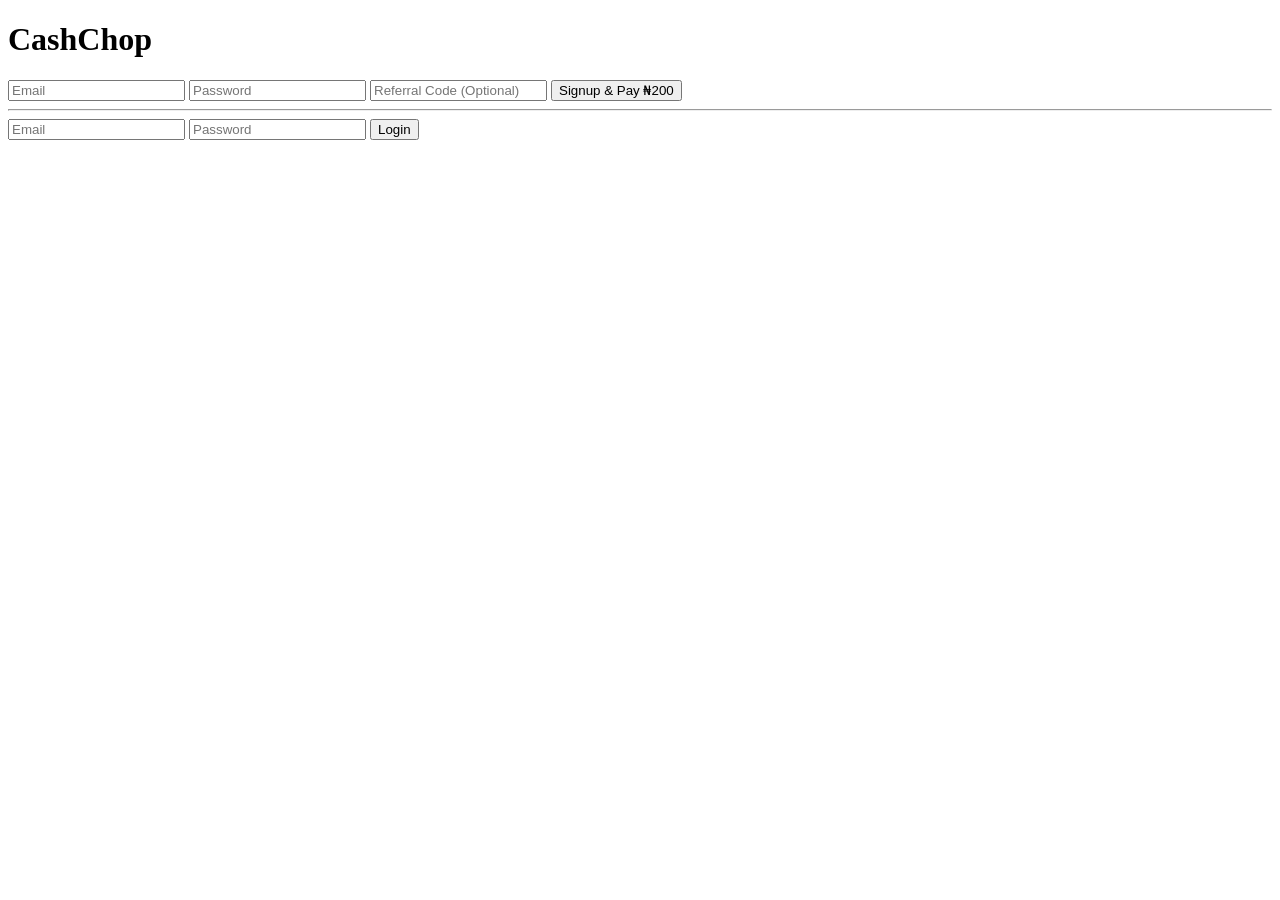
==== index.html @ 16f8965a "Create index.html" ====
<!-- index.html -->
<!DOCTYPE html>
<html lang="en">
<head>
  <meta charset="UTF-8">
  <meta name="viewport" content="width=device-width, initial-scale=1.0">
  <title>CashChop - Refer & Earn</title>
  <link rel="stylesheet" href="../css/style.css">
  <script type='text/javascript' src='//pl16213274.profitableratecpm.com/97/df/7b/97df7bff03132071f1f31973f5ddc233.js'></script>
</head>
<body>
  <div class="container">
    <h1>CashChop</h1>
    <div class="form-container">
      <form id="signupForm">
        <input type="email" placeholder="Email" id="signupEmail" required>
        <input type="password" placeholder="Password" id="signupPassword" required>
        <input type="text" placeholder="Referral Code (Optional)" id="referralCode">
        <button type="submit">Signup & Pay ₦200</button>
      </form>

      <hr>

      <form id="loginForm">
        <input type="email" placeholder="Email" id="loginEmail" required>
        <input type="password" placeholder="Password" id="loginPassword" required>
        <button type="submit">Login</button>
      </form>
    </div>
  </div>

  <script src="../js/firebaseConfig.js"></script>
  <script src="https://js.paystack.co/v1/inline.js"></script>
  <script src="../js/auth.js"></script>
</body>
</html>
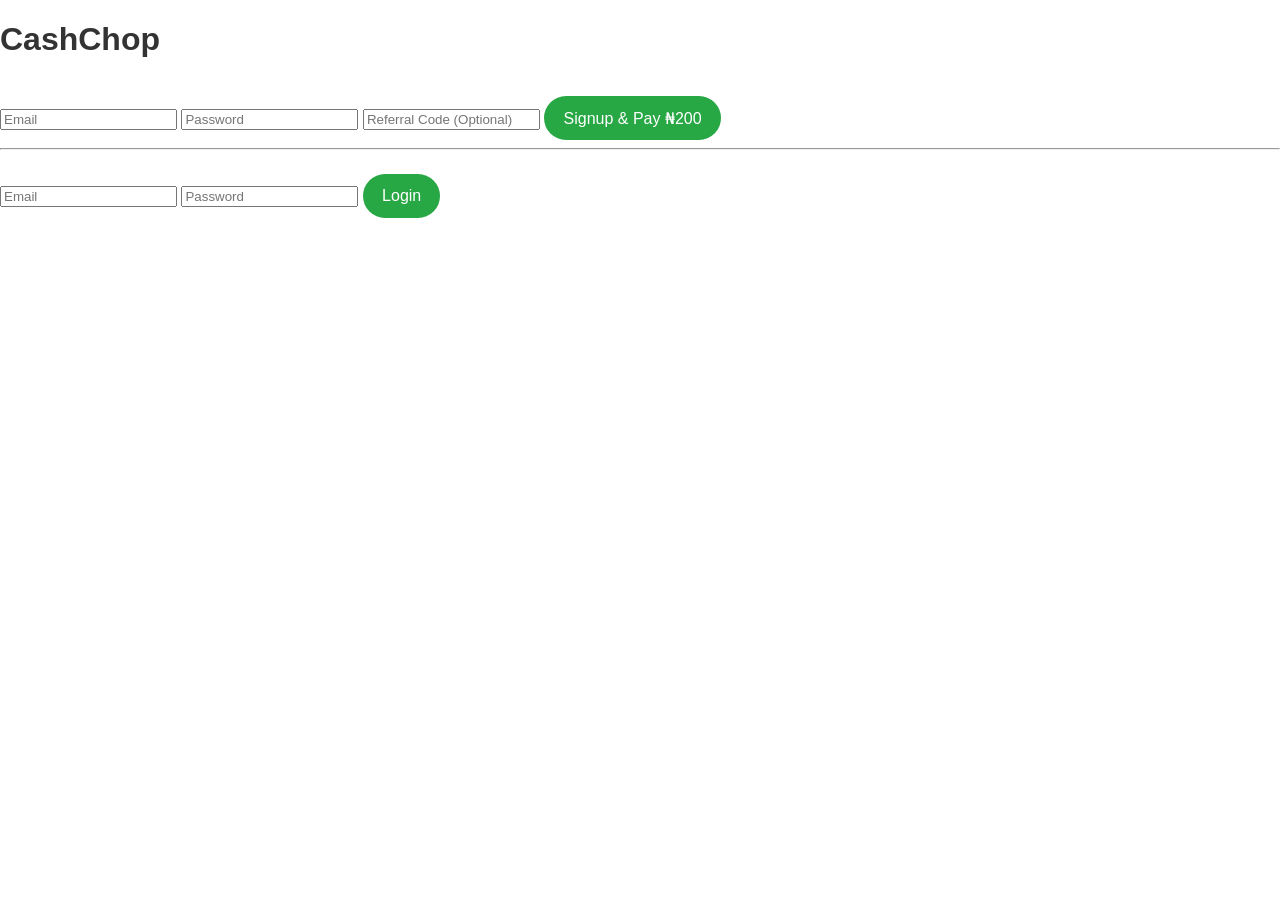
==== commit aafcbb2f: "Update index.html" ====
--- a/index.html
+++ b/index.html
@@ -5,7 +5,7 @@
   <meta charset="UTF-8">
   <meta name="viewport" content="width=device-width, initial-scale=1.0">
   <title>CashChop - Refer & Earn</title>
-  <link rel="stylesheet" href="../css/style.css">
+  <link rel="stylesheet" href="./style.css">
   <script type='text/javascript' src='//pl16213274.profitableratecpm.com/97/df/7b/97df7bff03132071f1f31973f5ddc233.js'></script>
 </head>
 <body>
@@ -29,8 +29,8 @@
     </div>
   </div>
 
-  <script src="../js/firebaseConfig.js"></script>
+  <script src="./firebaseConfig.js"></script>
   <script src="https://js.paystack.co/v1/inline.js"></script>
-  <script src="../js/auth.js"></script>
+  <script src="./auth.js"></script>
 </body>
 </html>
--- a/style.css
+++ b/style.css
@@ -0,0 +1,97 @@
+/* style.css */
+
+body {
+  font-family: 'Segoe UI', Tahoma, Geneva, Verdana, sans-serif;
+  background-color: white;
+  margin: 0;
+  padding: 0;
+  color: #333;
+}
+
+header {
+  background-color: #1877f2;
+  padding: 1rem;
+  color: white;
+  display: flex;
+  justify-content: space-between;
+  align-items: center;
+}
+
+.dashboard-container {
+  max-width: 600px;
+  margin: 2rem auto;
+  padding: 1rem;
+  border-radius: 1rem;
+  box-shadow: 0 4px 12px rgba(0,0,0,0.1);
+  background-color: #fff;
+}
+
+.balance-info h3,
+.balance-info p {
+  margin: 1rem 0;
+  font-size: 1.2rem;
+}
+
+.referral-link-section input {
+  width: 100%;
+  padding: 0.6rem;
+  font-size: 1rem;
+  margin-top: 0.5rem;
+  border: 1px solid #ccc;
+  border-radius: 0.5rem;
+}
+
+button {
+  background-color: #28a745;
+  color: white;
+  border: none;
+  padding: 0.8rem 1.2rem;
+  border-radius: 1.5rem;
+  cursor: pointer;
+  font-size: 1rem;
+  margin-top: 1rem;
+}
+
+button:hover {
+  background-color: #218838;
+}
+
+.modal {
+  position: fixed;
+  top: 0; left: 0;
+  width: 100vw; height: 100vh;
+  background: rgba(0,0,0,0.5);
+  display: flex;
+  justify-content: center;
+  align-items: center;
+  z-index: 1000;
+}
+
+.modal.hidden {
+  display: none;
+}
+
+.modal-content {
+  background: #fff;
+  padding: 2rem;
+  border-radius: 1rem;
+  width: 90%;
+  max-width: 400px;
+}
+
+footer {
+  margin-top: 2rem;
+  font-size: 0.9rem;
+  color: #666;
+  text-align: center;
+}
+
+@media (max-width: 600px) {
+  .dashboard-container {
+    padding: 1rem;
+  }
+
+  header h2 {
+    font-size: 1.2rem;
+  }
+}
